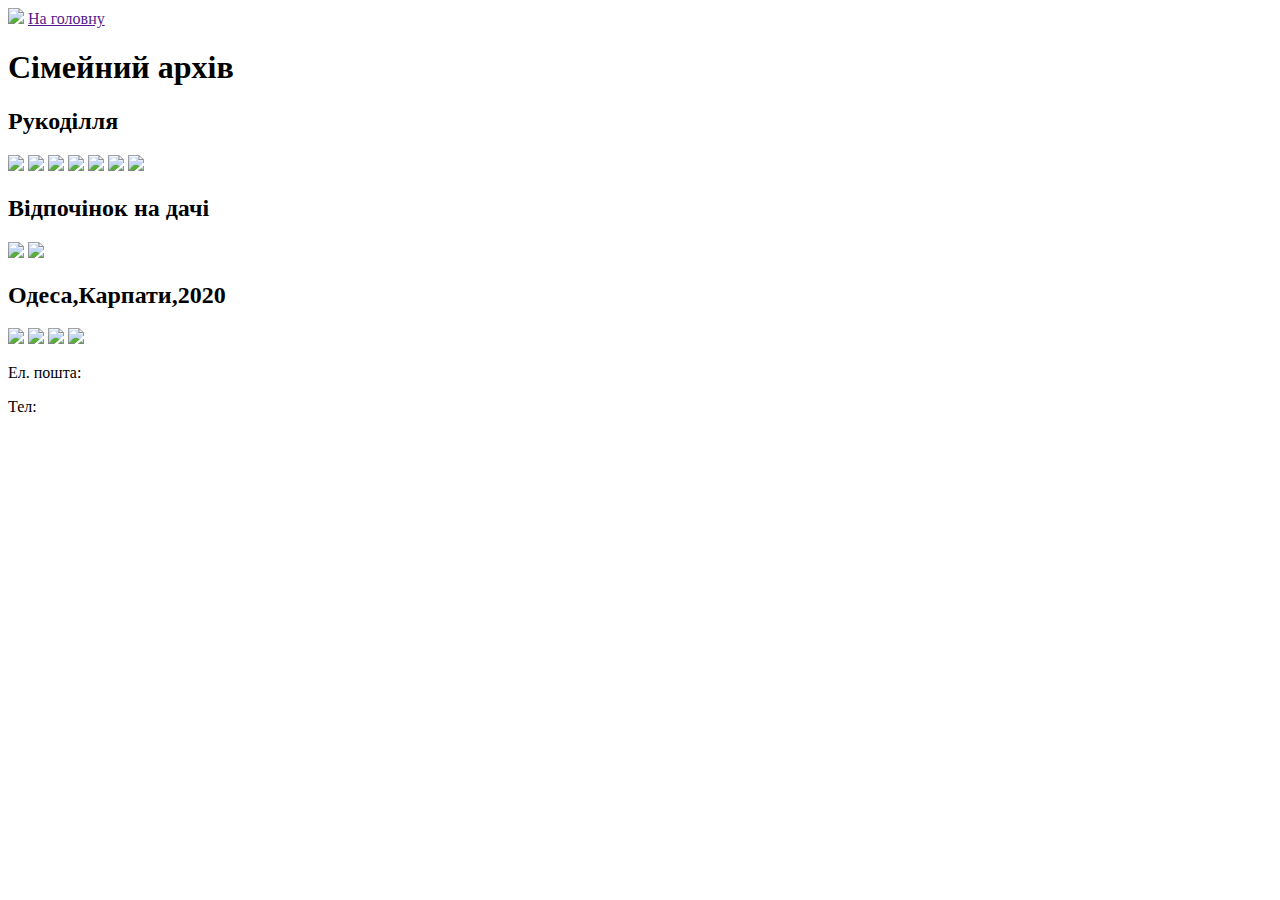
==== index2.html @ 3df3bf8e "Create index2.html" ====
<html>
    <head>
        <title>Сім'я Шевченків</title>
        <link rel="stylesheet" href="style2.scc"/>
    </head>
    <body>
        <header>
            <img src="https://learn.logikaschool.com/uploads/2021/01/logo_0_1611261359.svg"/>
            <a href="">На головну</a>
        </header>
        <main>
            
            <h1>Сімейний архів</h1>
            <h2>Рукоділля</h2>
            <img class="dog"src="https://learn.logikaschool.com/uploads/2021/01/needlework-2375686_1920%201_0_1611261645.png"/>
            <img class="cat"src="https://learn.logikaschool.com/uploads/2021/01/tram-1883143_640%201_0_1611261646.png"/>
            <img class="sun" src="https://learn.logikaschool.com/uploads/2021/01/handmade-childrens-work-4823797_1920%201_0_1611261645.png"/>
            <img class="ball" src="https://learn.logikaschool.com/uploads/2021/01/owl-2199129_1920%201_0_1611261645.png"/>
             <img class="tv" src="https://learn.logikaschool.com/uploads/2021/01/crafts-out-of-clay-752738_640%201_0_1611261645.png"/>
             <img class="info" src="https://learn.logikaschool.com/uploads/2021/01/baby-doll-1172494_1920%201_0_1611261645.png"/>
             <img class="fox" src="https://learn.logikaschool.com/uploads/2021/01/amber-3390188_1920%201_0_1611261645.png"/>
             <h2>Відпочінок на дачі</h2>
             <img class="mama" src="https://learn.logikaschool.com/uploads/2021/01/vegetables-1892900_1920%201_0_1611261646.png"/>
             <img class="tato" src="https://learn.logikaschool.com/uploads/2021/01/flora-3798010_1920%201_0_1611261645.png"/>
             <h2>Одеса,Карпати,2020</h2>
             <img class="hot" src="https://learn.logikaschool.com/uploads/2021/01/sea-2097890_1920%201_0_1611261646.png"/>
             <img class="cold" src="https://learn.logikaschool.com/uploads/2021/01/hand-3479706_1920%201_0_1611261645.png"/>
             <img class="ocean" src="https://learn.logikaschool.com/uploads/2021/01/mountains-4982333_1920%201_0_1611261645.png"/>
             <img class="sea" src="https://learn.logikaschool.com/uploads/2021/01/sochi-952140_1920%201_0_1611261646.png"/>
                    </main>
        <footer>
            <p class="car">Eл. пошта:</p>
            <p>Тел:</p>
        </footer>
    </body>
</html>
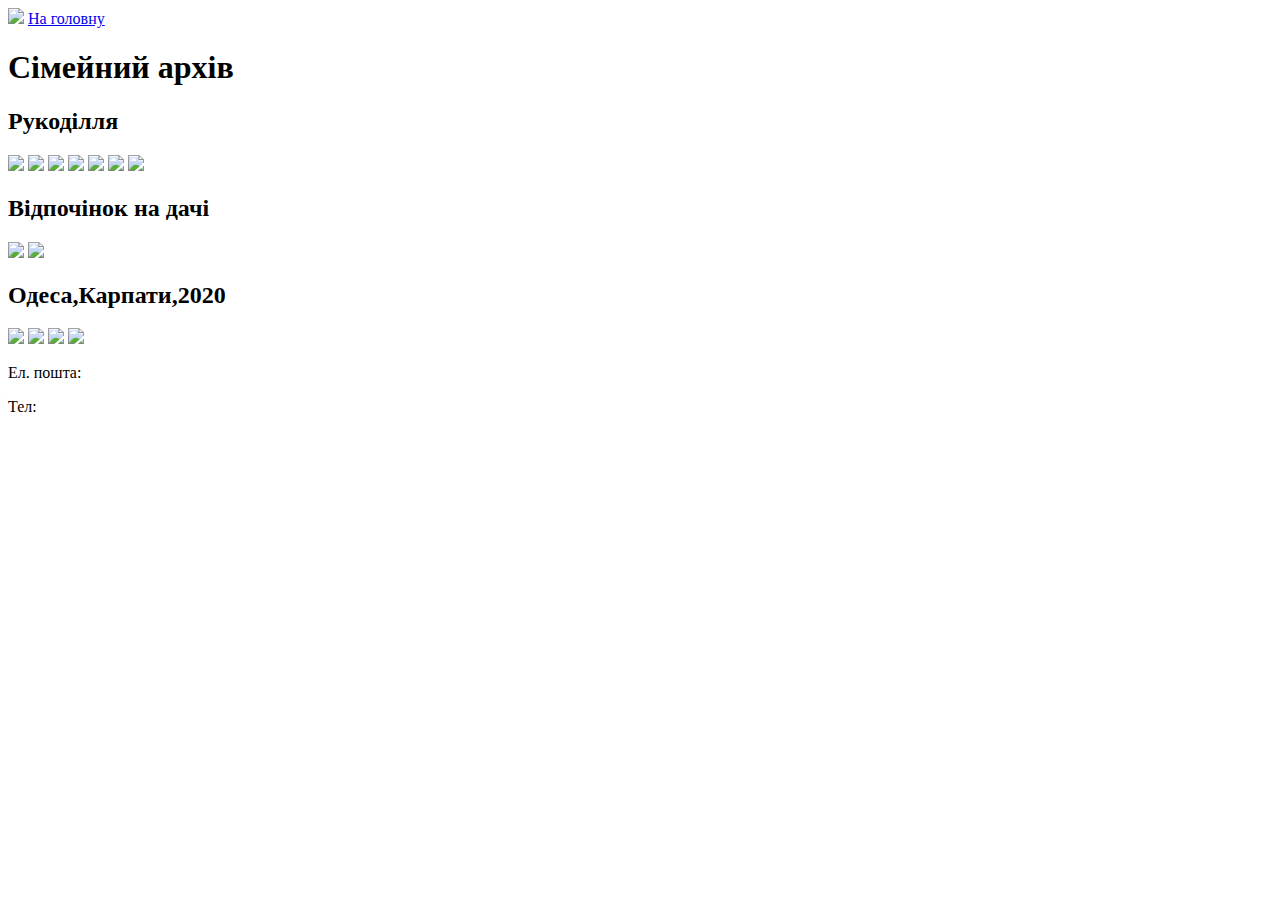
==== commit 3d65040a: "Update index2.html" ====
--- a/index2.html
+++ b/index2.html
@@ -6,7 +6,7 @@
     <body>
         <header>
             <img src="https://learn.logikaschool.com/uploads/2021/01/logo_0_1611261359.svg"/>
-            <a href="">На головну</a>
+            <a href="index.html">На головну</a>
         </header>
         <main>
             
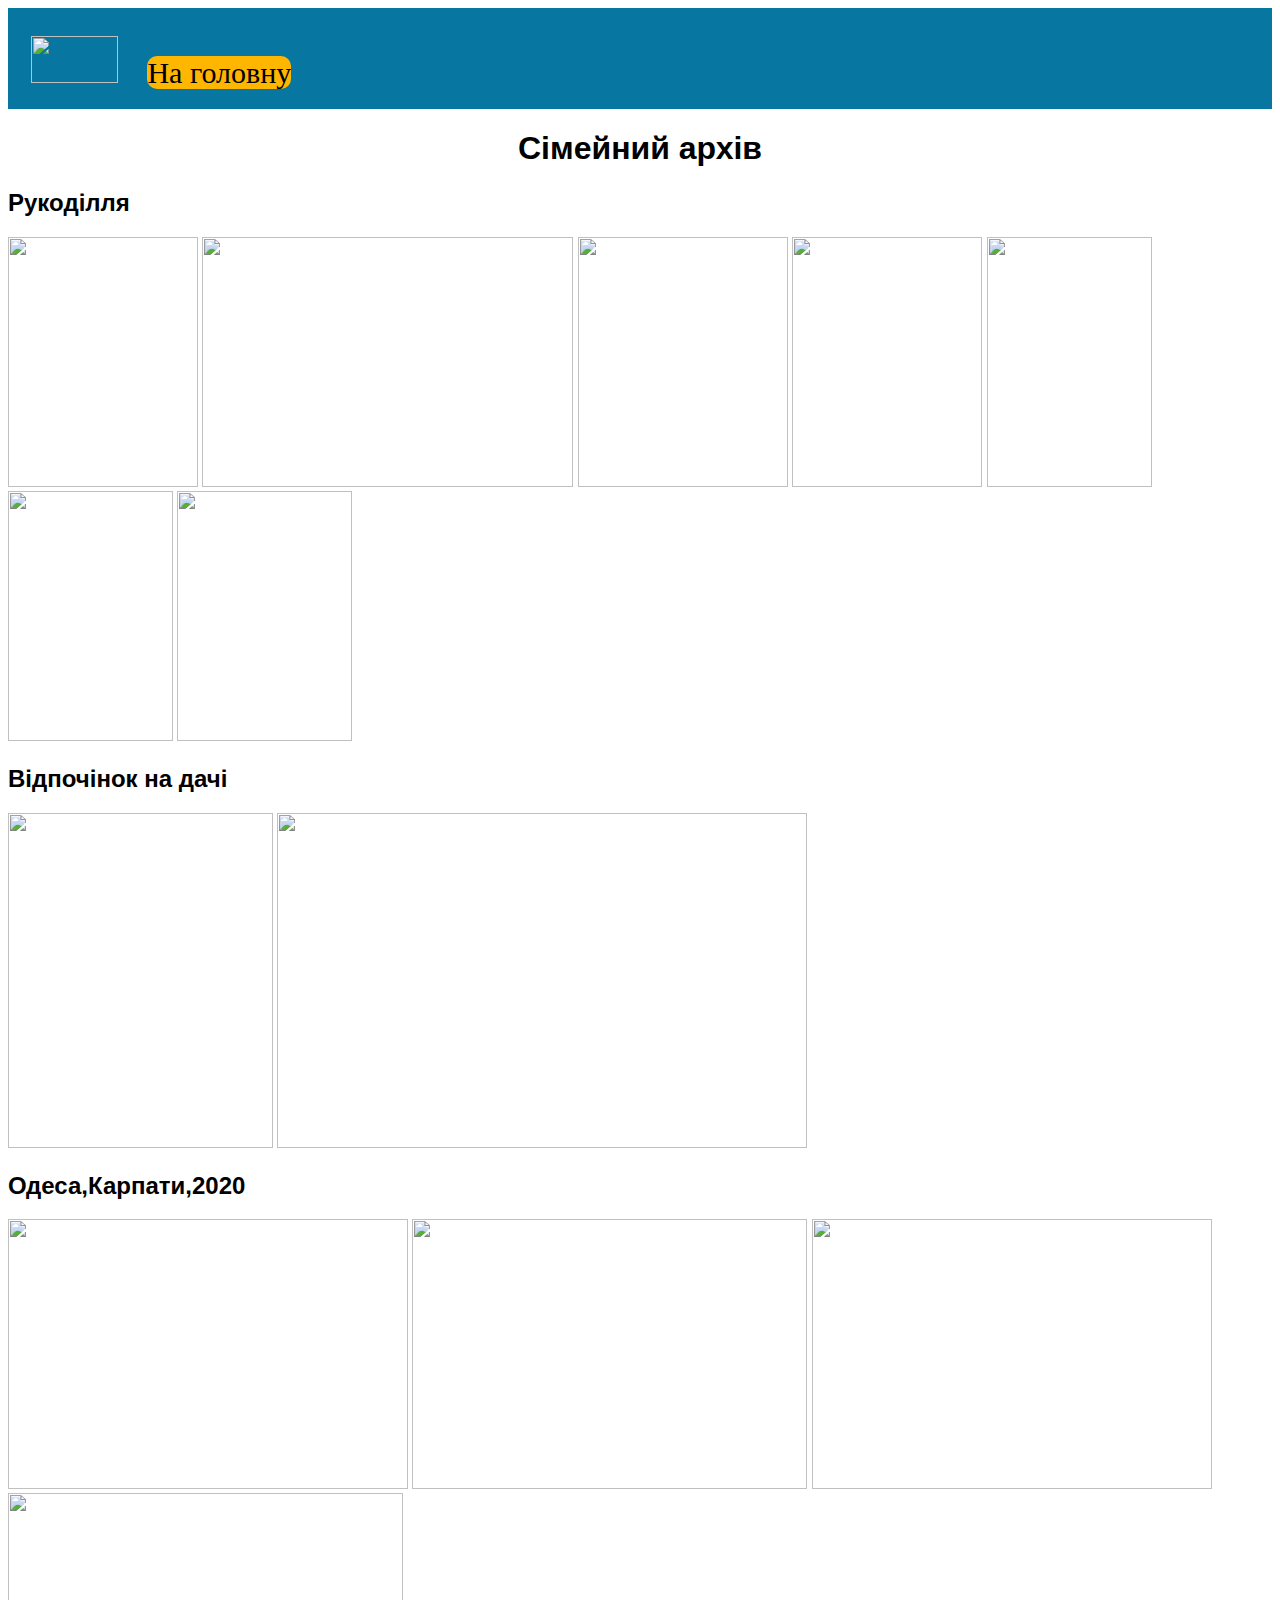
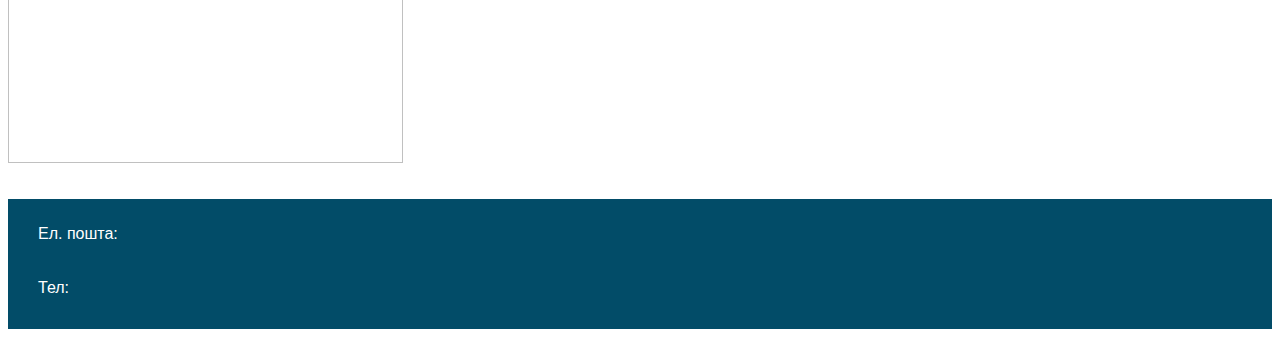
==== commit 3684f5ab: "Update index2.html" ====
--- a/index2.html
+++ b/index2.html
@@ -1,7 +1,7 @@
 <html>
     <head>
         <title>Сім'я Шевченків</title>
-        <link rel="stylesheet" href="style2.scc"/>
+        <link rel="stylesheet" href="style2.css"/>
     </head>
     <body>
         <header>
--- a/style2.css
+++ b/style2.css
@@ -0,0 +1,92 @@
+body {
+    font-family: sans-serif;
+}
+header img {
+    width:87px;
+    height:47px;
+    margin-left:23px;
+    margin-top:28px;
+    
+}
+header a {
+    margin-left:25px;
+    color: #000;
+    font-family: Montserrat;
+    font-size: 30px;
+    background-color:#FFB600;
+    border-radius:10px;
+    text-decoration:none;
+    
+}
+header {
+    background-color:#0776A0;
+    height:101px;
+}
+h1 {
+    text-align:center;
+  }
+footer {
+    background-color:#024C68;
+    height:100px;
+    color:white;
+    padding-left:30px;
+    padding-bottom:30px;
+}
+footer p {
+    margin-top:36px;
+}
+.car {
+    padding-top:26px;
+}
+.dog {
+    width: 190px;
+height: 250px;
+}
+.cat {
+    width: 371px;
+height: 250px;
+}
+.sun{
+    width: 210px;
+height: 250px;
+}
+.ball {
+    width: 190px;
+height: 250px;
+}
+.tv {
+    width: 165px;
+height: 250px;
+}
+.info {
+    width: 165px;
+height: 250px;
+}
+.fox {
+    width: 175px;
+height: 250px;
+}
+.mama {
+    width: 265px;
+height: 335px;
+}
+.tato {
+    width: 530px;
+height: 335px;
+}
+.hot {
+    width: 400px;
+    height: 270px;
+}
+.cold {
+    width: 395px;
+height: 270px;
+}
+.ocean {
+    width: 400px;
+height: 270px;
+}
+.sea {
+  width: 395px;
+height: 270px;  
+}
